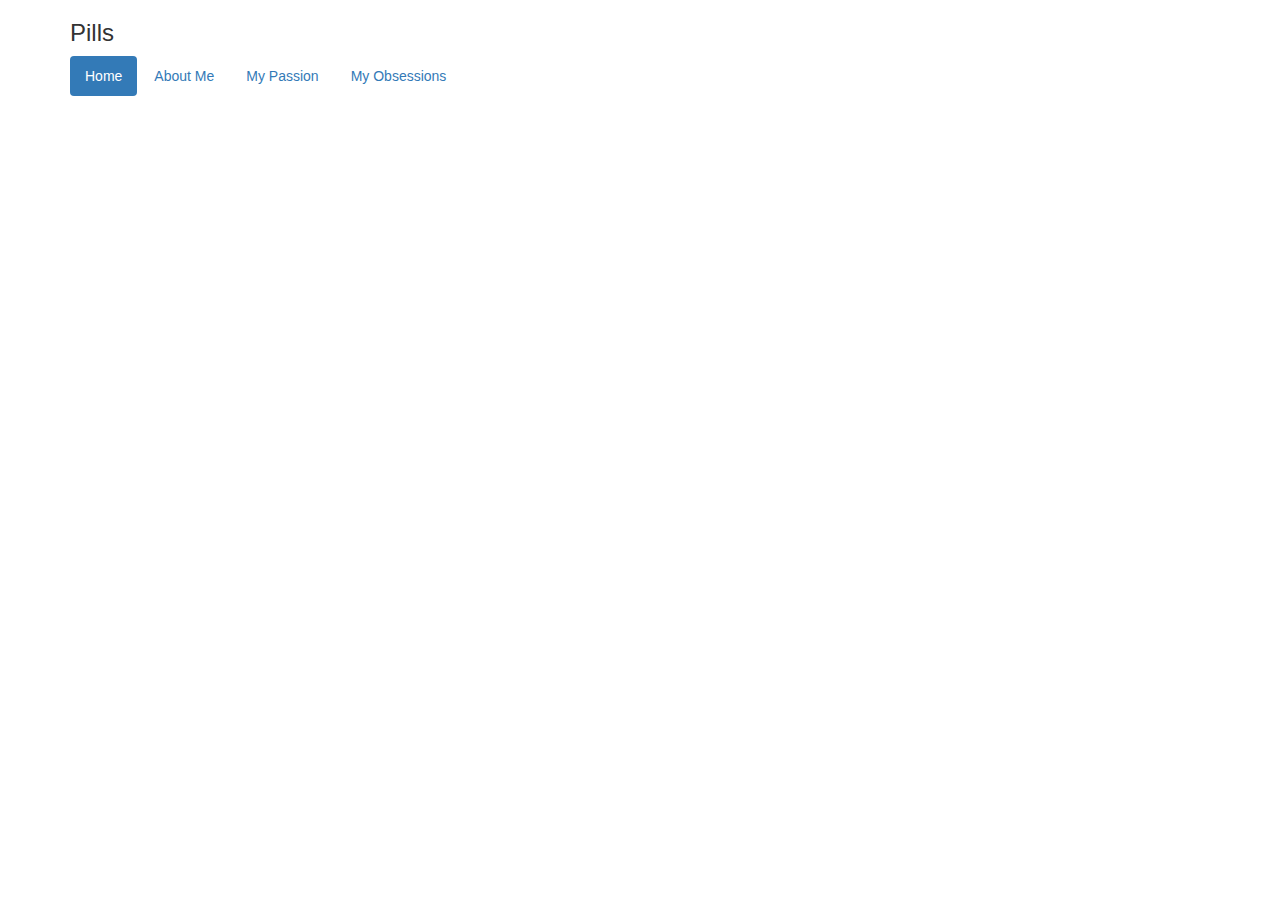
==== index.html @ 08517388 "Update index.html" ====
<!DOCTYPE html>
<html lang="en">
<head>
  <title>Bootstrap Case</title>
  <meta charset="utf-8">
  <meta name="viewport" content="width=device-width, initial-scale=1">
  <link rel="stylesheet" href="http://maxcdn.bootstrapcdn.com/bootstrap/3.3.6/css/bootstrap.min.css">
  <script src="https://ajax.googleapis.com/ajax/libs/jquery/1.12.2/jquery.min.js"></script>
  <script src="http://maxcdn.bootstrapcdn.com/bootstrap/3.3.6/js/bootstrap.min.js"></script>
</head>
<body>

<div class="container">
  <h3>Pills</h3>
  <ul class="nav nav-pills">
    <li class="active"><a href="#">Home</a></li>
    <li><a href="http://ahsatan101.github.io/GirlsWhoCode/AboutMe.html">About Me</a></li>
    <li><a href="http://ahsatan101.github.io/GirlsWhoCode/Badminton.html">My Passion</a></li>
    <li><a href="#">My Obsessions</a></li>
  </ul>
</div>

</body>
</html>
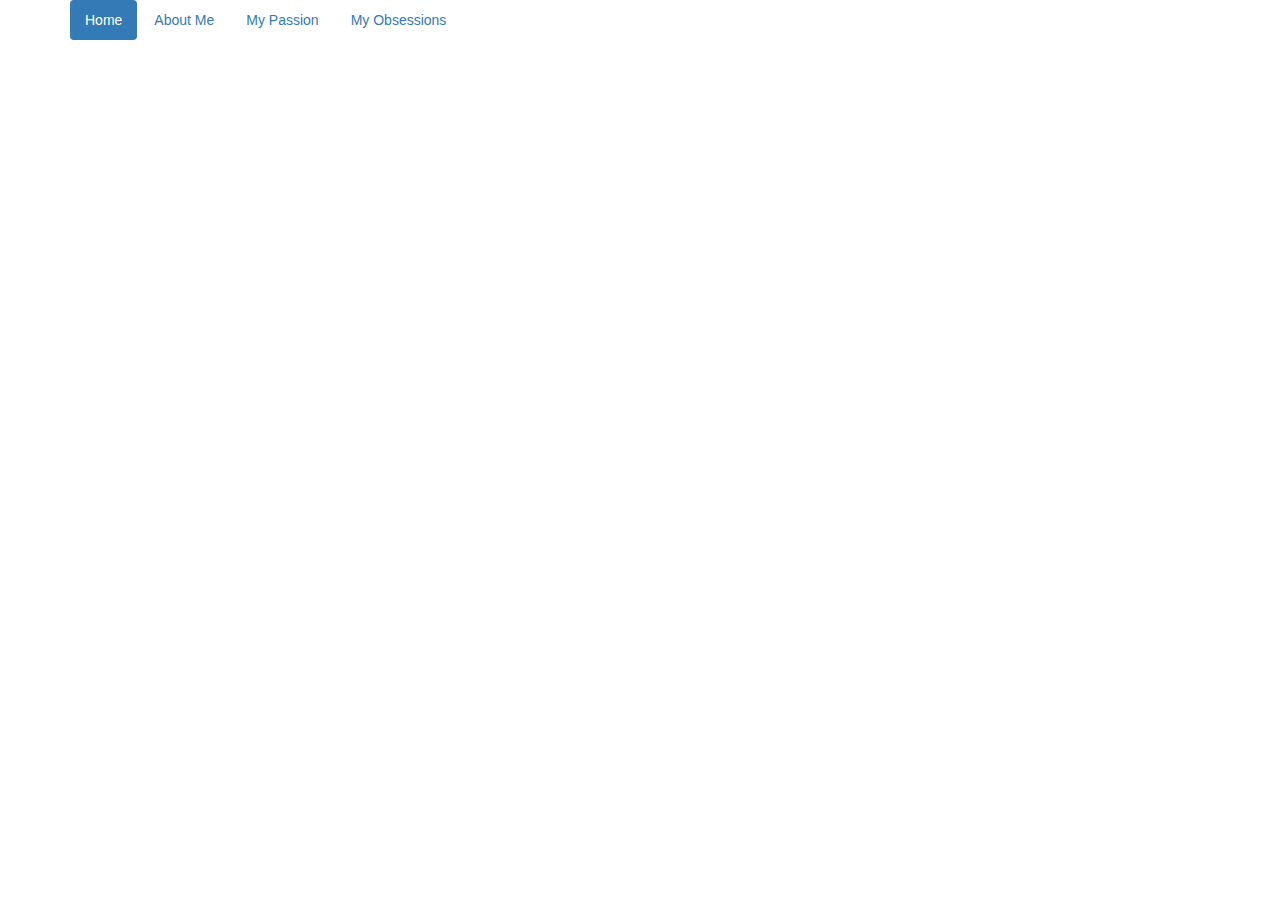
==== commit dcc8becb: "Update index.html" ====
--- a/index.html
+++ b/index.html
@@ -11,7 +11,6 @@
 <body>
 
 <div class="container">
-  <h3>Pills</h3>
   <ul class="nav nav-pills">
     <li class="active"><a href="#">Home</a></li>
     <li><a href="http://ahsatan101.github.io/GirlsWhoCode/AboutMe.html">About Me</a></li>
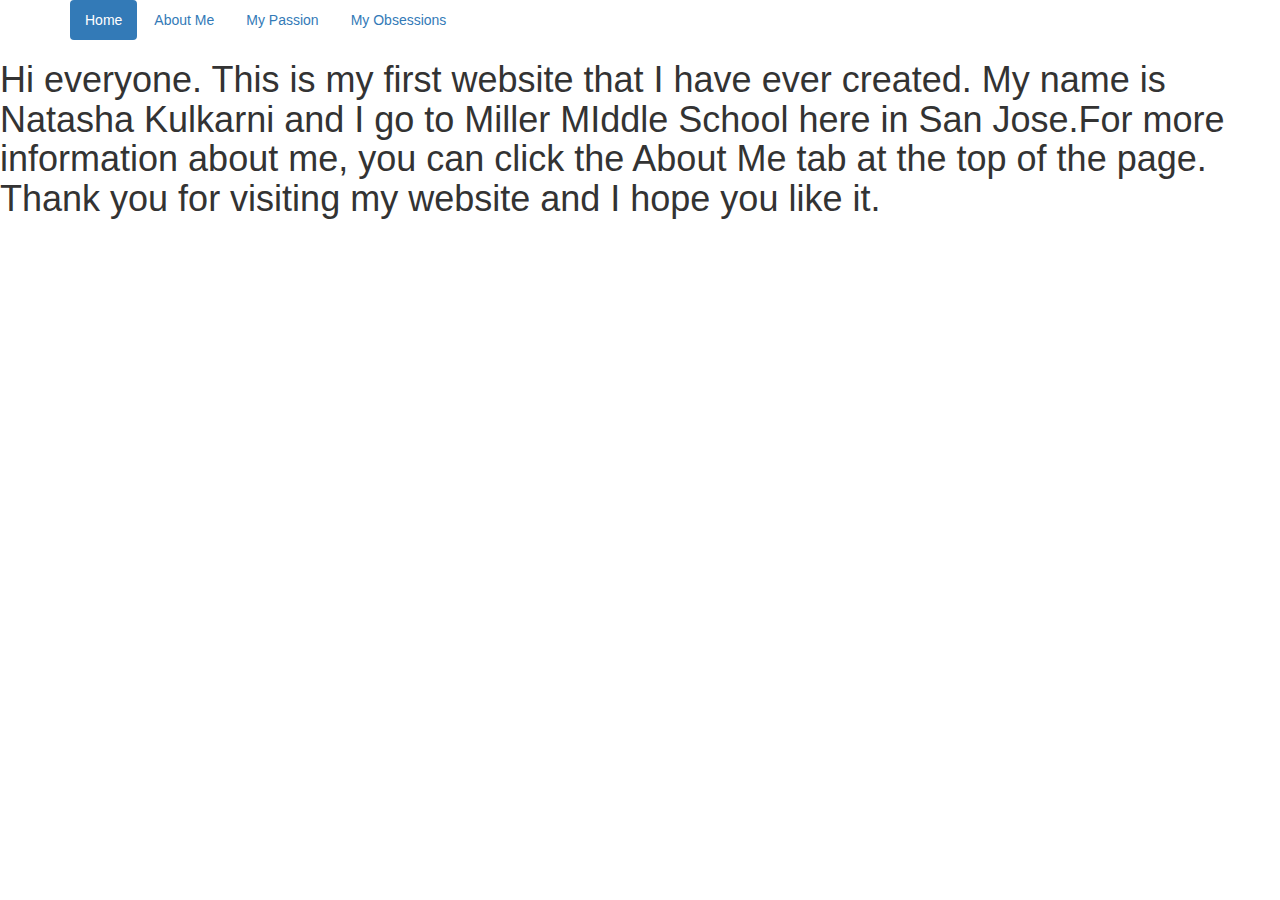
==== commit f7f4b1bf: "Update index.html" ====
--- a/index.html
+++ b/index.html
@@ -1,6 +1,12 @@
 <!DOCTYPE html>
 <html lang="en">
 <head>
+  <style>
+body {background-image: url("http://cdn.pcwallart.com/images/aquamarine-color-wallpaper-3.jpg");}
+h1   {color:blue;}
+p    {color:green;}
+</style>
+
   <title>Bootstrap Case</title>
   <meta charset="utf-8">
   <meta name="viewport" content="width=device-width, initial-scale=1">
@@ -19,5 +25,7 @@
   </ul>
 </div>
 
+<h1>Hi everyone. This is my first website that I have ever created. My name is Natasha Kulkarni and I go to Miller MIddle School here in San Jose.For more information about me, you can click the About Me tab at the top of the page. Thank you for visiting my website and I hope you like it.</h1>
+
 </body>
 </html>
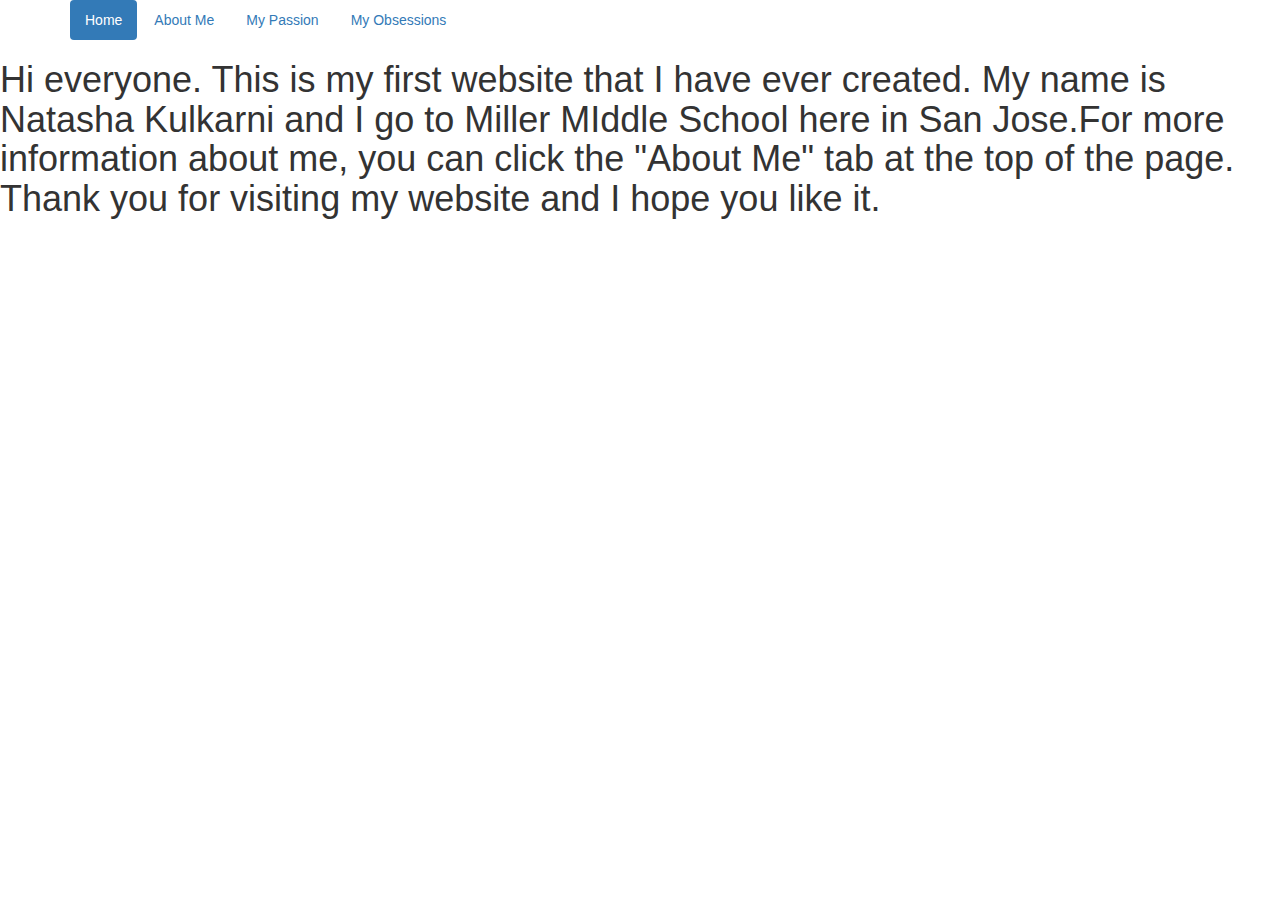
==== commit 0e04f7eb: "Update index.html" ====
--- a/index.html
+++ b/index.html
@@ -3,8 +3,8 @@
 <head>
   <style>
 body {background-image: url("http://cdn.pcwallart.com/images/aquamarine-color-wallpaper-3.jpg");}
-h1   {color:blue;}
-p    {color:green;}
+h1   {color:black;}
+p    {color:black;}
 </style>
 
   <title>Bootstrap Case</title>
@@ -20,12 +20,12 @@
   <ul class="nav nav-pills">
     <li class="active"><a href="#">Home</a></li>
     <li><a href="http://ahsatan101.github.io/GirlsWhoCode/AboutMe.html">About Me</a></li>
-    <li><a href="http://ahsatan101.github.io/GirlsWhoCode/Badminton.html">My Passion</a></li>
+    <li><a href="http://ahsatan101.github.io/GirlsWhoCode/MyPassion.html">My Passion</a></li>
     <li><a href="#">My Obsessions</a></li>
   </ul>
 </div>
 
-<h1>Hi everyone. This is my first website that I have ever created. My name is Natasha Kulkarni and I go to Miller MIddle School here in San Jose.For more information about me, you can click the About Me tab at the top of the page. Thank you for visiting my website and I hope you like it.</h1>
+<h1>Hi everyone. This is my first website that I have ever created. My name is Natasha Kulkarni and I go to Miller MIddle School here in San Jose.For more information about me, you can click the "About Me" tab at the top of the page. Thank you for visiting my website and I hope you like it.</h1>
 
 </body>
 </html>
